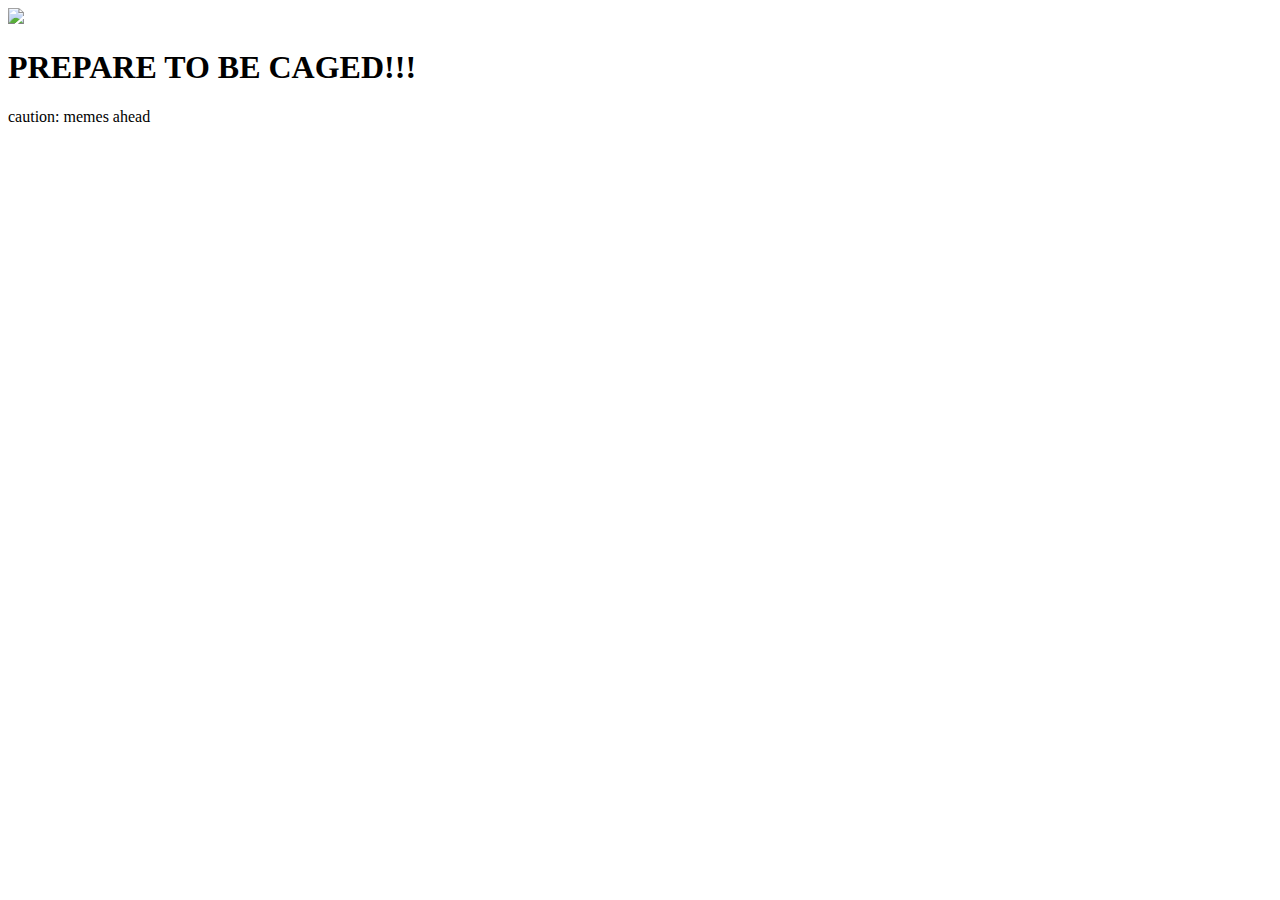
==== index.html @ c11473d9 "a place to start" ====
<!DOCTYPE html>
<html>
    <head>
    </head>
    <body>
        <img src="https://media1.popsugar-assets.com/files/thumbor/g0cDuWhsdD3sbdx5ajNPTXF-mrA/fit-in/550x550/filters:format_auto-!!-:strip_icc-!!-/2014/01/06/008/n/1922283/131b4126c7b8738f_thumb_temp_image333458751389045360/i/Best-Nicolas-Cage-Memes.jpg">
        <h1>PREPARE TO BE CAGED!!!</h1>
        <p>caution: memes ahead</p>
    </body>
</html>
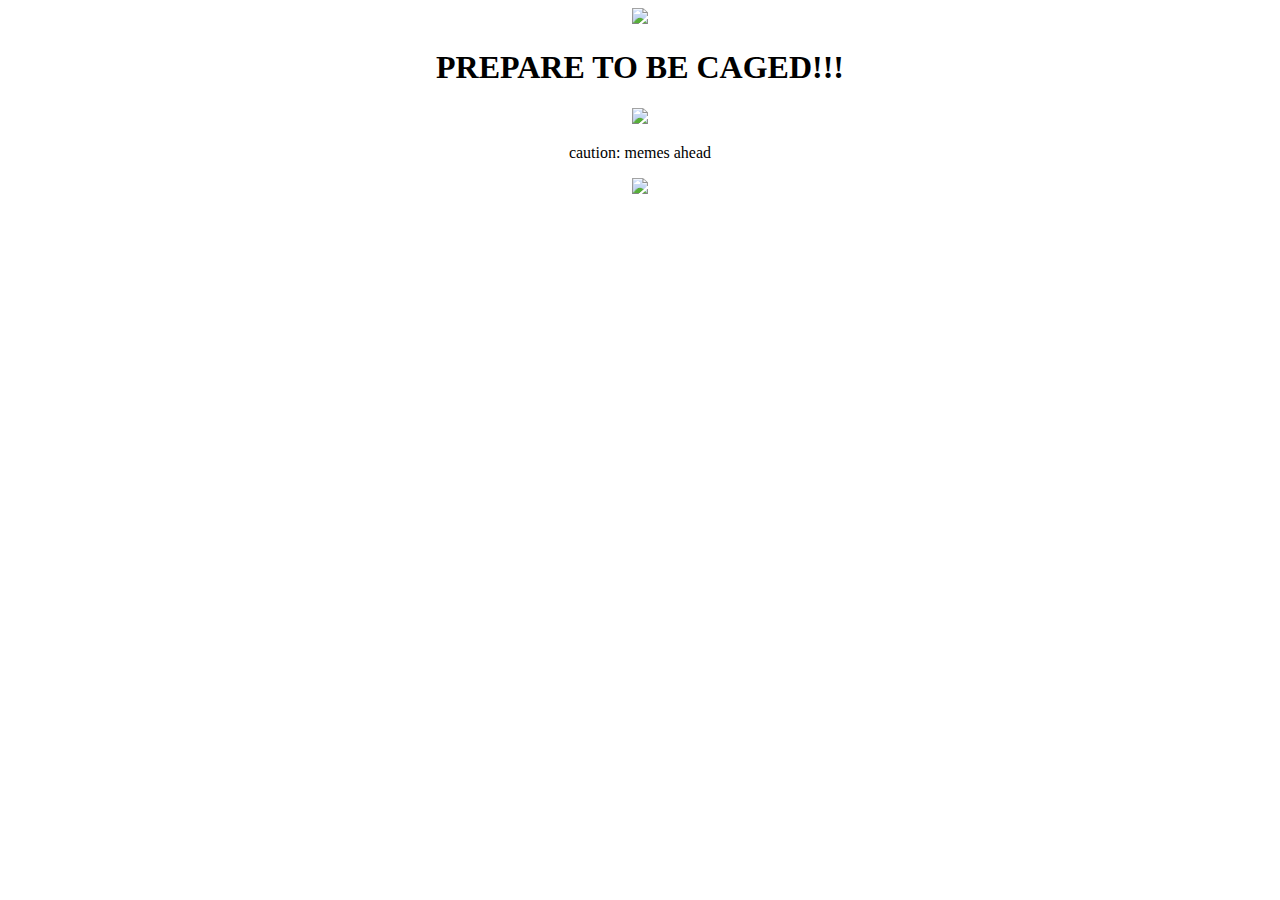
==== commit bf70e045: "add css" ====
--- a/index.html
+++ b/index.html
@@ -1,10 +1,13 @@
 <!DOCTYPE html>
 <html>
     <head>
+        <link rel="stylesheet" href="style.css"/>
     </head>
     <body>
         <img src="https://media1.popsugar-assets.com/files/thumbor/g0cDuWhsdD3sbdx5ajNPTXF-mrA/fit-in/550x550/filters:format_auto-!!-:strip_icc-!!-/2014/01/06/008/n/1922283/131b4126c7b8738f_thumb_temp_image333458751389045360/i/Best-Nicolas-Cage-Memes.jpg">
         <h1>PREPARE TO BE CAGED!!!</h1>
+        <img src="https://s.aolcdn.com/hss/storage/midas/627f1d890718ff2c58318a280145a153/203216448/nicholas-cage-con-air.jpg">
         <p>caution: memes ahead</p>
+        <img src="https://i.imgur.com/3CKxHd3.png">
     </body>
 </html>--- a/style.css
+++ b/style.css
@@ -0,0 +1,4 @@
+body {
+    text-align: center;
+    font-family: "sans-serif";
+}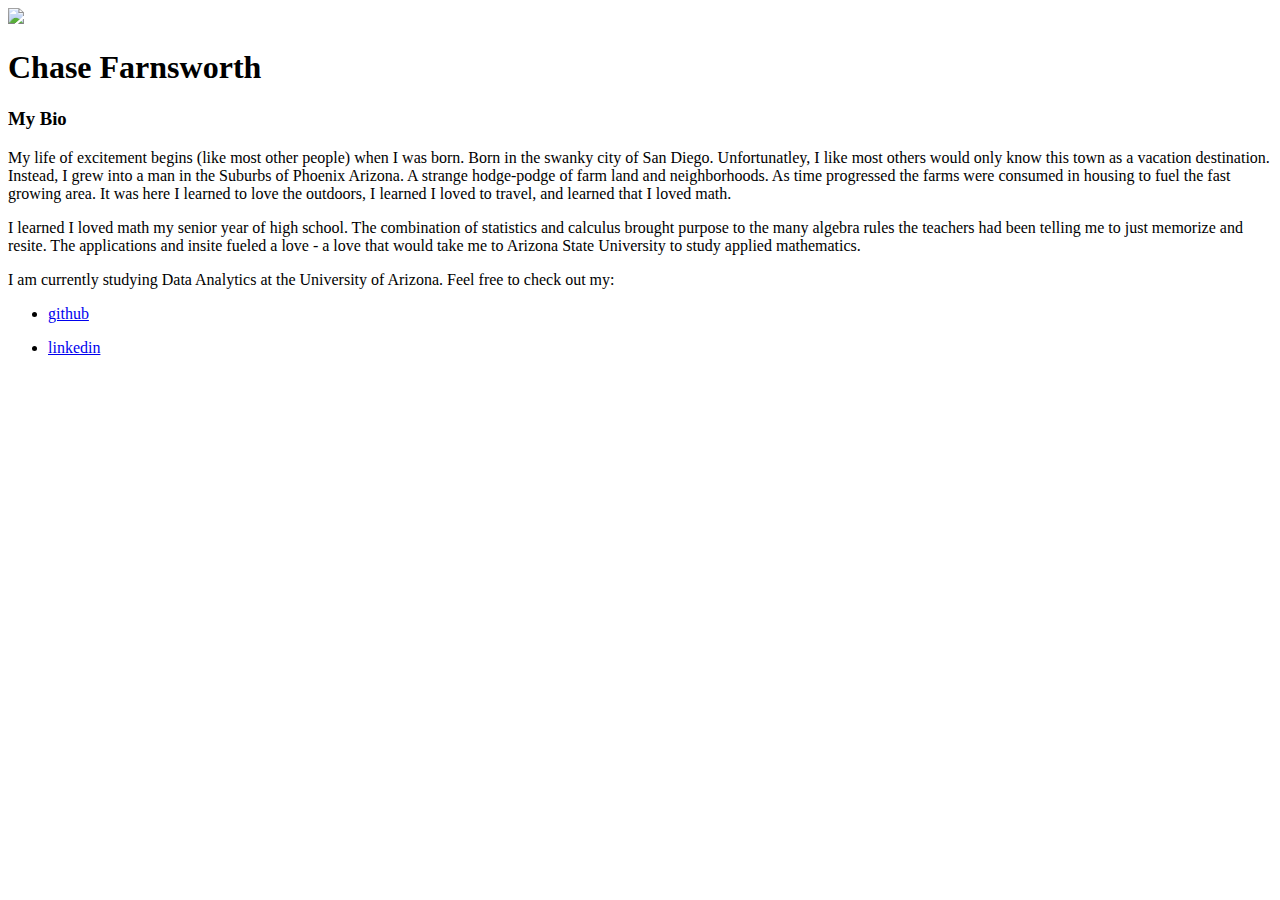
==== commit a8fcf2d3: "attempt to style" ====
--- a/index.html
+++ b/index.html
@@ -1,13 +1,31 @@
 <!DOCTYPE html>
-<html>
-    <head>
-        <link rel="stylesheet" href="style.css"/>
-    </head>
-    <body>
-        <img src="https://media1.popsugar-assets.com/files/thumbor/g0cDuWhsdD3sbdx5ajNPTXF-mrA/fit-in/550x550/filters:format_auto-!!-:strip_icc-!!-/2014/01/06/008/n/1922283/131b4126c7b8738f_thumb_temp_image333458751389045360/i/Best-Nicolas-Cage-Memes.jpg">
-        <h1>PREPARE TO BE CAGED!!!</h1>
-        <img src="https://s.aolcdn.com/hss/storage/midas/627f1d890718ff2c58318a280145a153/203216448/nicholas-cage-con-air.jpg">
-        <p>caution: memes ahead</p>
-        <img src="https://i.imgur.com/3CKxHd3.png">
-    </body>
+<html lang="en">
+<head>
+    <meta charset="UTF-8">
+    <meta name="viewport" content="width=device-width, initial-scale=1.0">
+    <meta http-equiv="X-UA-Compatible" content="ie=edge">
+    <title>Chase Farnsworth - Bio</title>
+</head>
+<body>
+    <img src="https://avatars3.githubusercontent.com/u/22465144?s=460&v=4" width="300px" height="auto">
+    <h1>Chase Farnsworth</h1>
+    <h3>My Bio</h3>
+    <p>
+        My life of excitement begins (like most other people) when I was born. Born in the swanky city of San Diego.
+        Unfortunatley, I like most others would only know this town as a vacation destination. Instead, I grew into
+        a man in the Suburbs of Phoenix Arizona. A strange hodge-podge of farm land and neighborhoods. As time progressed
+        the farms were consumed in housing to fuel the fast growing area. It was here I learned to love the outdoors,
+        I learned I loved to travel, and learned that I loved math.
+    </p>
+    <p>
+        I learned I loved math my senior year of high school. The combination of statistics and calculus brought purpose 
+        to the many algebra rules the teachers had been telling me to just memorize and resite. The applications and insite
+        fueled a love - a love that would take me to Arizona State University to study applied mathematics.
+    </p>
+    <p>I am currently studying Data Analytics at the University of Arizona. Feel free to check out my:
+        <ul>
+            <li><a href='http://github.com/chasedavid'>github</a></p></li>
+            <li><a href='https://www.linkedin.com/in/chase-farnsworth-25272b150/'>linkedin</a></li>
+        </ul>
+</body>
 </html>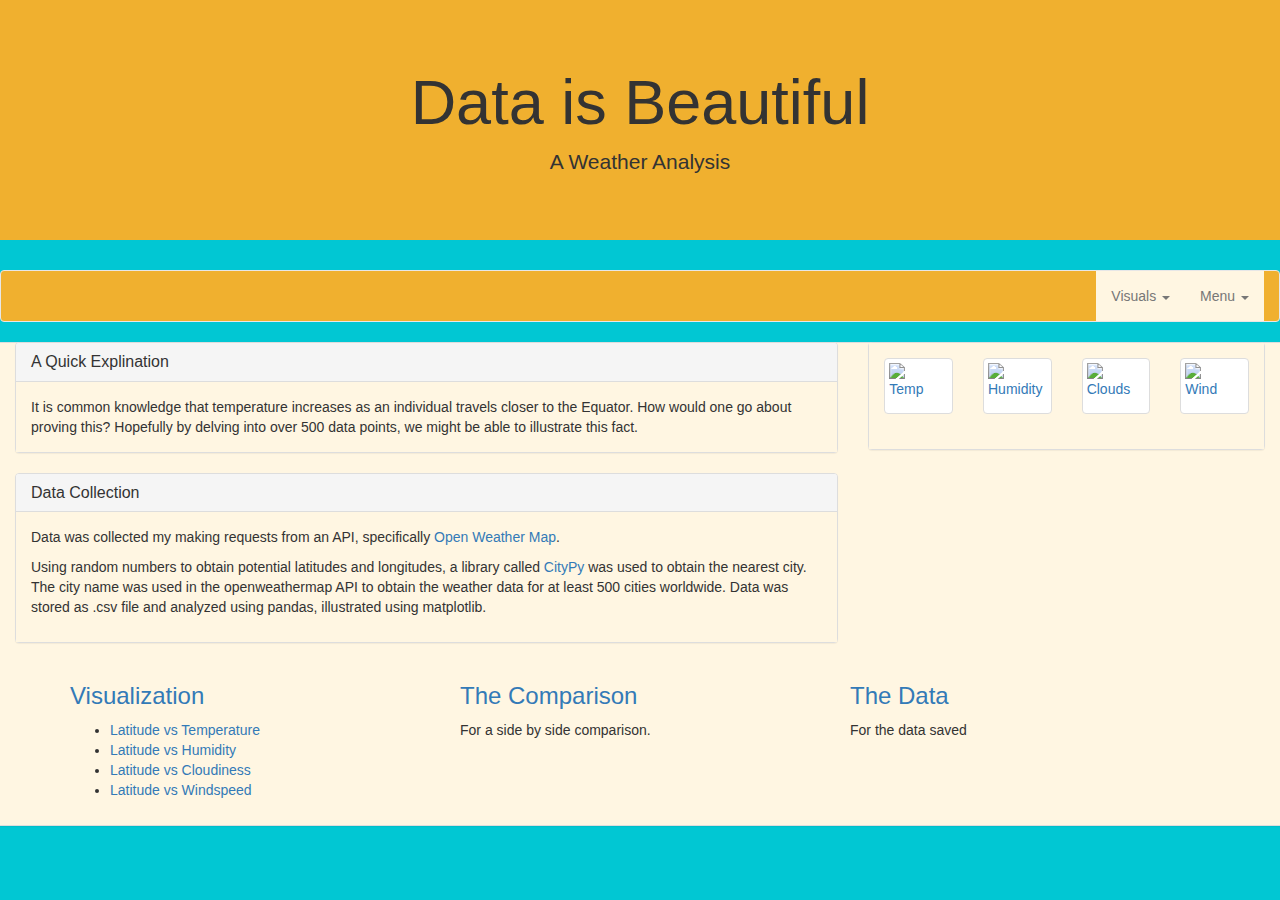
==== commit ba55ecf6: "Add files via upload" ====
--- a/index.html
+++ b/index.html
@@ -1,31 +1,153 @@
 <!DOCTYPE html>
 <html lang="en">
+
 <head>
     <meta charset="UTF-8">
     <meta name="viewport" content="width=device-width, initial-scale=1.0">
     <meta http-equiv="X-UA-Compatible" content="ie=edge">
-    <title>Chase Farnsworth - Bio</title>
+    
+    <link rel="stylesheet" href="https://maxcdn.bootstrapcdn.com/bootstrap/3.3.7/css/bootstrap.min.css" integrity="sha384-BVYiiSIFeK1dGmJRAkycuHAHRg32OmUcww7on3RYdg4Va+PmSTsz/K68vbdEjh4u" crossorigin="anonymous">
+    <link rel="stylesheet" href="style.css">  
+
+    <script src="https://ajax.googleapis.com/ajax/libs/jquery/3.3.1/jquery.min.js"></script>
+    <script src="https://maxcdn.bootstrapcdn.com/bootstrap/3.3.7/js/bootstrap.min.js"></script>
+    
+    <title>Web-Challenge</title>
 </head>
+
 <body>
-    <img src="https://avatars3.githubusercontent.com/u/22465144?s=460&v=4" width="300px" height="auto">
-    <h1>Chase Farnsworth</h1>
-    <h3>My Bio</h3>
-    <p>
-        My life of excitement begins (like most other people) when I was born. Born in the swanky city of San Diego.
-        Unfortunatley, I like most others would only know this town as a vacation destination. Instead, I grew into
-        a man in the Suburbs of Phoenix Arizona. A strange hodge-podge of farm land and neighborhoods. As time progressed
-        the farms were consumed in housing to fuel the fast growing area. It was here I learned to love the outdoors,
-        I learned I loved to travel, and learned that I loved math.
-    </p>
-    <p>
-        I learned I loved math my senior year of high school. The combination of statistics and calculus brought purpose 
-        to the many algebra rules the teachers had been telling me to just memorize and resite. The applications and insite
-        fueled a love - a love that would take me to Arizona State University to study applied mathematics.
-    </p>
-    <p>I am currently studying Data Analytics at the University of Arizona. Feel free to check out my:
-        <ul>
-            <li><a href='http://github.com/chasedavid'>github</a></p></li>
-            <li><a href='https://www.linkedin.com/in/chase-farnsworth-25272b150/'>linkedin</a></li>
-        </ul>
+    
+
+
+        <div class="jumbotron text-center">
+                <h1>Data is Beautiful</h1>
+                <p>A Weather Analysis</p> 
+        </div>
+
+        <nav class="navbar navbar-default">
+                <div class="container-fluid">
+                  
+                  <!-- Collect the nav links, forms, and other content for toggling -->
+                  <div class="collapse navbar-collapse" id="bs-example-navbar-collapse-1">
+                    <ul class="nav navbar-nav">
+                    </ul>
+                    <form class="navbar-form navbar-left">
+                    </form>
+                    <ul class="nav navbar-nav navbar-right">
+                        <li class="dropdown">
+                                <a href="#" class="dropdown-toggle" data-toggle="dropdown" role="button" aria-haspopup="true" aria-expanded="false">Visuals <span class="caret"></span></a>
+                                <ul class="dropdown-menu">
+                                        <li><a href="vis.html">Lat vs Temp</a></li>
+                                        <li><a href="vis1.html">Lat vs Humidity</a></li>
+                                        <li><a href="vis2.html">Lat vs Cloudiness</a></li>  
+                                        <li><a href="vis3.html">Lat vs Windspeed</a></li>
+                                    </ul>
+                              </li>
+                        <li class="dropdown">
+                        <a href="#" class="dropdown-toggle" data-toggle="dropdown" role="button" aria-haspopup="true" aria-expanded="false">Menu <span class="caret"></span></a>
+                        <ul class="dropdown-menu">
+                                <li><a href="index.html">Home</a></li>
+                                <li role="separator" class="divider"></li>
+                                <li><a href="vis.html">Visualization</a></li>
+                                <li><a href="comp.html">Comparison</a></li>
+                                <li><a href="data.html">The Data</a></li>  
+                            </ul>
+                      </li>
+                    </ul>
+                  </div><!-- /.navbar-collapse -->
+                </div><!-- /.container-fluid -->
+        </nav>
+
+        <div class="container-fluid col-md-8">
+            <div class="panel panel-default">
+                <div class="panel-heading">
+                    <h3 class="panel-title">A Quick Explination</h3>
+                </div>
+                <div class="panel-body">
+                    It is common knowledge that temperature increases as an individual travels closer to the Equator.
+                    How would one go about proving this? Hopefully by delving into over 500 data points, we might be able to 
+                    illustrate this fact.
+                </div>
+            </div>
+
+            <div class="panel panel-default">
+                    <div class="panel-heading">
+                        <h3 class="panel-title">Data Collection</h3>
+                    </div>
+                    <div class="panel-body">
+                        <p>Data was collected my making requests from an API, specifically 
+                        <a href="https://openweathermap.org/api">Open Weather Map</a>.</p>
+                        <p>Using random numbers to obtain potential latitudes and longitudes, a library called 
+                        <a href='https://github.com/wingchen/citipy/blob/master/README.md'>CityPy</a>
+                        was used to obtain the nearest city. The city name was used in the openweathermap API to
+                        obtain the weather data for at least 500 cities worldwide.
+                        Data was stored as .csv file and analyzed using pandas, illustrated using matplotlib.</p>
+                    </div>
+                </div>
+            </div>
+
+        <div class="container-fluid col-md-4">
+                <div class="panel panel-default">
+                        <div class="panel-body">
+                            <div class="row">
+                                <div class="col-xs-6 col-lg-3">
+                                    <a href="vis.html" class="thumbnail">
+                                        <img src="./img/Lat-vs-Temp.png">
+                                        <p>Temp</p>
+                                    </a>
+                                </div>
+                                <div class="col-xs-6 col-lg-3">
+                                        <a href="vis1.html" class="thumbnail">
+                                            <img src="./img/Lat-vs-Humid.png">
+                                            <p>Humidity</p>
+                                        </a>
+                                </div>
+                                <div class="col-xs-6 col-lg-3">
+                                        <a href="vis2.html" class="thumbnail">
+                                            <img src="./img/Lat-vs-Cloud.png">
+                                            <p>Clouds</p>
+                                        </a>
+                                </div>
+                                <div class="col-xs-6 col-lg-3">
+                                        <a href="vis3.html" class="thumbnail">
+                                            <img src="./img/Lat-vs-WindSpeed.png">
+                                            <p>Wind</p>
+                                        </a>
+                                </div>
+                            </div>
+                        </div>
+                    </div>
+        </div>
+    <div class="row">    
+        <div class="panel panel-default">
+        
+                <div class="panel-body">
+              <div class="container">
+                <div class="row">
+                  <div class="col-sm-4">
+                    <h3><a href="vis.html">Visualization</a></h3>
+                    <ul>
+                        <li><a href="vis.html">Latitude vs Temperature</a></li>
+                        <li><a href="vis1.html">Latitude vs Humidity</a></li>
+                        <li><a href="vis2.html">Latitude vs Cloudiness</a></li>
+                        <li><a href="vis3.html">Latitude vs Windspeed</a></li>
+                    </ul>
+                  </div>
+                  <div class="col-sm-4">
+                    <h3><a href="comp.html">The Comparison</a></h3>
+                    <p>For a side by side comparison.</p>
+                  </div>
+                  <div class="col-sm-4">
+                    <h3><a href="data.html">The Data</a></h3>       
+                    <p>For the data saved</p>
+                  </div>
+                    </div>
+                </div>
+            </div>
+        </div>
+    </div>
+
+
+
 </body>
 </html>--- a/style.css
+++ b/style.css
@@ -0,0 +1,30 @@
+
+body {
+    background-color: #01C7D3;
+}
+
+.navbar-default{
+    background-color: #F0B02F;
+}
+
+.jumbotron{
+    background-color: #F0B02F;
+
+}
+
+.table{
+    background-color: #FFF6E2;
+}
+
+.dropdown{
+    background-color: #FFF6E2;
+}
+
+.dropdown-menu{
+    background-color: #FFF6E2;
+}
+
+.panel-body{
+    background-color: #FFF6E2
+}
+
